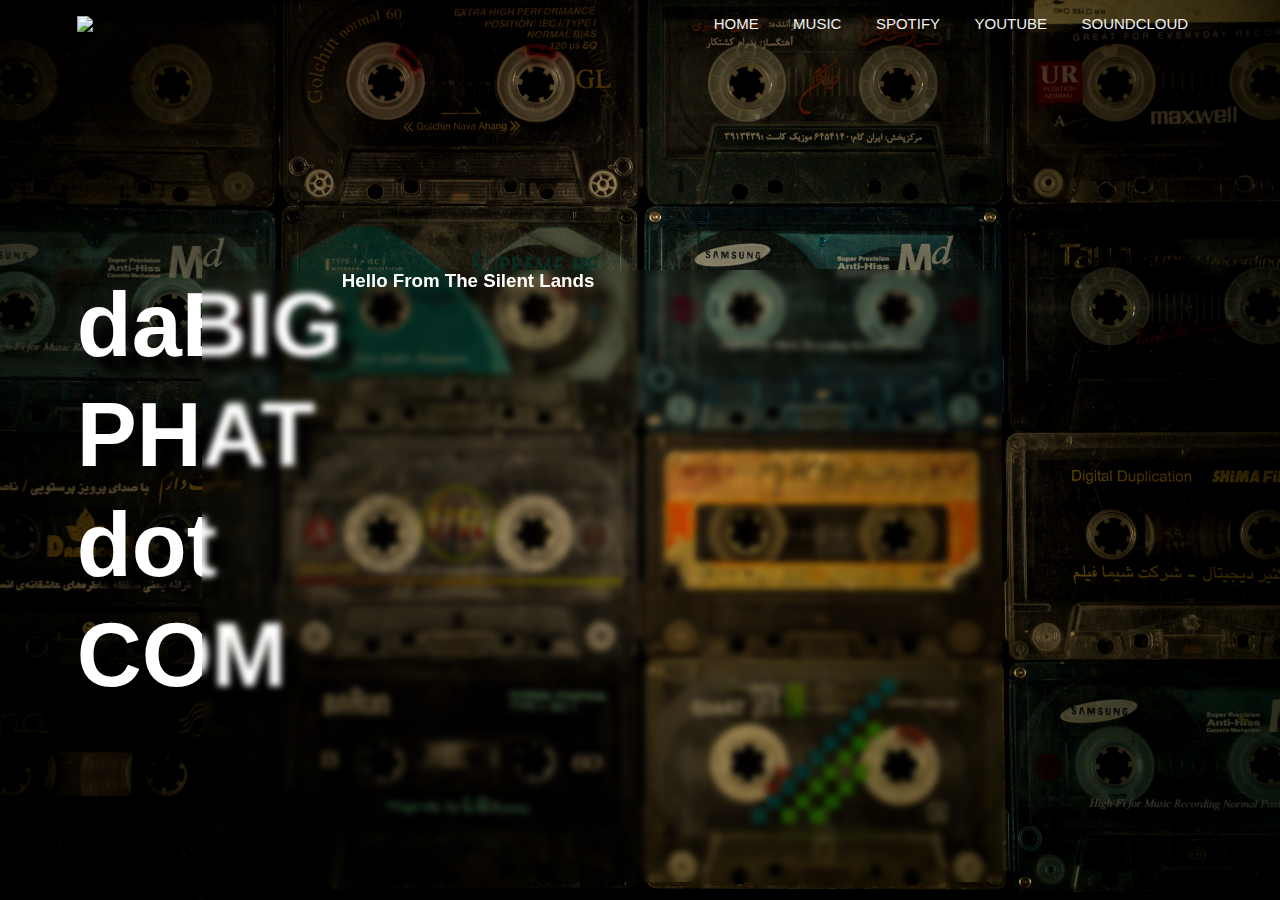
==== dabigphat.com/index.html @ 004f1a9a "changing name" ====
<!DOCTYPE html>
<html lang="en">
<head>
    <meta charset="UTF-8">
    <meta http-equiv="X-UA-Compatible" content="IE=edge">
    <meta name="viewport" content="width=device-width, initial-scale=1.0">
    <title>Document</title>
    <link rel="stylesheet" href="style.css">
</head>
<body>
    <div class="container">
        <div class="navbar">
            <img src="media/logo.png" class="logo">
            <ul>
                <li><a href="index.html">HOME</a></li>
                <li><a href="music.html">MUSIC</a></li>
                <li><a href="https://open.spotify.com/artist/0YAs4ynZpt3mVcx0kNVJHw?si=pgQdqblCQLqXOipqGbIl5w&dl_branch=1": target="blank">SPOTIFY</a></li>
                <li><a href="https://www.youtube.com/user/ledurtudra/videos" : target="blank">YOUTUBE</a></li>
                <li><a href="https://soundcloud.com/jiiiigz" : target="blank">SOUNDCLOUD</a></li>
            </ul>
        </div>
        <div class="content">
            <div class="left-col">
                <h1>daBIG<br>PHAT<br>dot<br>COM</h1>
            </div>
        <div class="right-col">
         <!--<h1>NO<br>FOMO</h1>-->
            
            <div class="blog-field">
            <div class="blocktext"><h3>Hello From The Silent Lands</h3> <br> <br>
                <iframe width="550" height="550" src="https://www.youtube.com/embed/OD8BmQhcP3E" title="YouTube video player"
                    frameborder="0" allow="accelerometer; autoplay; clipboard-write; encrypted-media; gyroscope; picture-in-picture"
                    allowfullscreen></iframe>
                
            </div>
            </div>
            </div>

        </div>
    </div>
      
</body>
</html>
---- dabigphat.com/style.css ----
*{
    margin: 0;
    padding: 0;
    font-family: sans-serif;
}
.container{
    height: 100vh;
    width: 100%;
    background-image: url(Media/tapes.jpg);
    background-size: cover;
    background-position: center;
    position: relative;
    background-attachment: fixed;
    overflow-y: scroll
} 
.navbar {
    width: 88%;
    margin: auto;
    padding: 15px 0;
    display: flex;
    align-items: center;
    justify-content: space-between;
}   
.logo {
    width: 140px;
    cursor: pointer;    
}
.navbar ul li {
    list-style: none;
    display: inline-block;
    margin: 0 15px;   
}
.navbar ul li a {
    text-decoration: none;
    color: #f0f0f0;
    font-size: 15px;
}
.content{
    width: 100%;
    position: absolute;
    top: 30%;
}
.left-col{
    margin-left: 6%;
}

.left-col h1{
    text-shadow: 16px 16px 10px black;
    font-size: 90px;
    color: #fff;
    line-height: 110px;
    float: left;
}
.right-col{
    margin-right: 6%;
}

.right-col h1{
    font-size: 90px;
    color: #fff;
    line-height: 110px;
    float: right;
}
.blocktext {
    color: #fff;
    text-shadow: 16px 16px 10px black;
    margin-left: auto;
    margin-right: auto;
    width: 40em;
}
.blog-field{
    margin-left: auto;
    margin-right: auto;
    backdrop-filter: blur(3px);
    width: 50em;
}
.writingOnMusic{
    backdrop-filter: blur(3px);
    color: #fff;
    text-shadow: 16px 16px 10px black;
    margin-left: auto;
    margin-right: auto;
    width: 50em;
    
}
.writingOnMusic a{
        text-decoration: none;
    color: #f0f0f0;
    font-size: 15px;
}
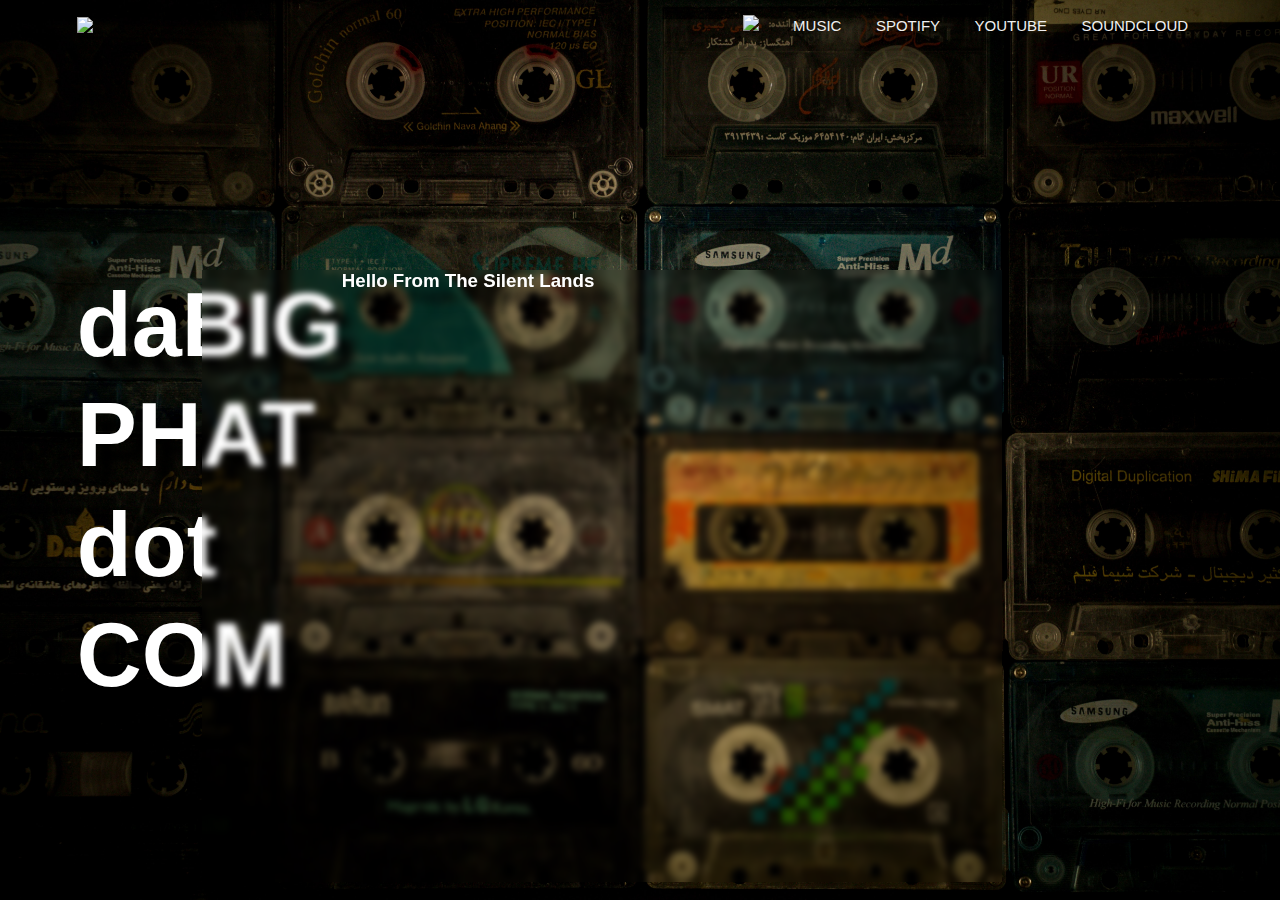
==== commit 2595ceba: "Update index.html" ====
--- a/dabigphat.com/index.html
+++ b/dabigphat.com/index.html
@@ -12,7 +12,9 @@
         <div class="navbar">
             <img src="media/logo.png" class="logo">
             <ul>
-                <li><a href="index.html">HOME</a></li>
+                <li><a href="" class="cancel" title="Cancel">
+                    <img src="home.png" />
+                    </a></li>
                 <li><a href="music.html">MUSIC</a></li>
                 <li><a href="https://open.spotify.com/artist/0YAs4ynZpt3mVcx0kNVJHw?si=pgQdqblCQLqXOipqGbIl5w&dl_branch=1": target="blank">SPOTIFY</a></li>
                 <li><a href="https://www.youtube.com/user/ledurtudra/videos" : target="blank">YOUTUBE</a></li>
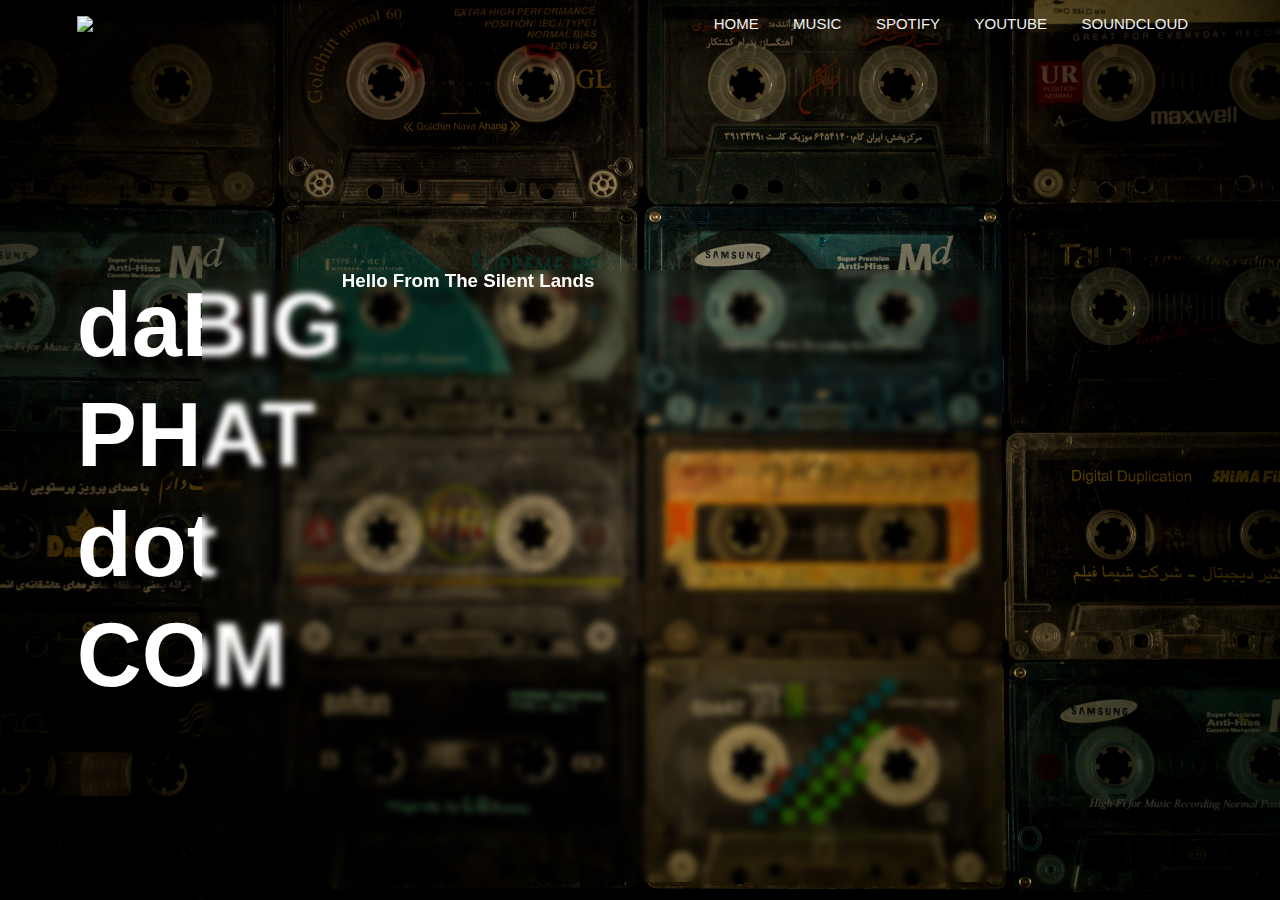
==== commit 9b694e3c: "Update index.html" ====
--- a/dabigphat.com/index.html
+++ b/dabigphat.com/index.html
@@ -12,9 +12,7 @@
         <div class="navbar">
             <img src="media/logo.png" class="logo">
             <ul>
-                <li><a href="" class="cancel" title="Cancel">
-                    <img src="home.png" />
-                    </a></li>
+                <li><a href="index.html">HOME</a></li>
                 <li><a href="music.html">MUSIC</a></li>
                 <li><a href="https://open.spotify.com/artist/0YAs4ynZpt3mVcx0kNVJHw?si=pgQdqblCQLqXOipqGbIl5w&dl_branch=1": target="blank">SPOTIFY</a></li>
                 <li><a href="https://www.youtube.com/user/ledurtudra/videos" : target="blank">YOUTUBE</a></li>
